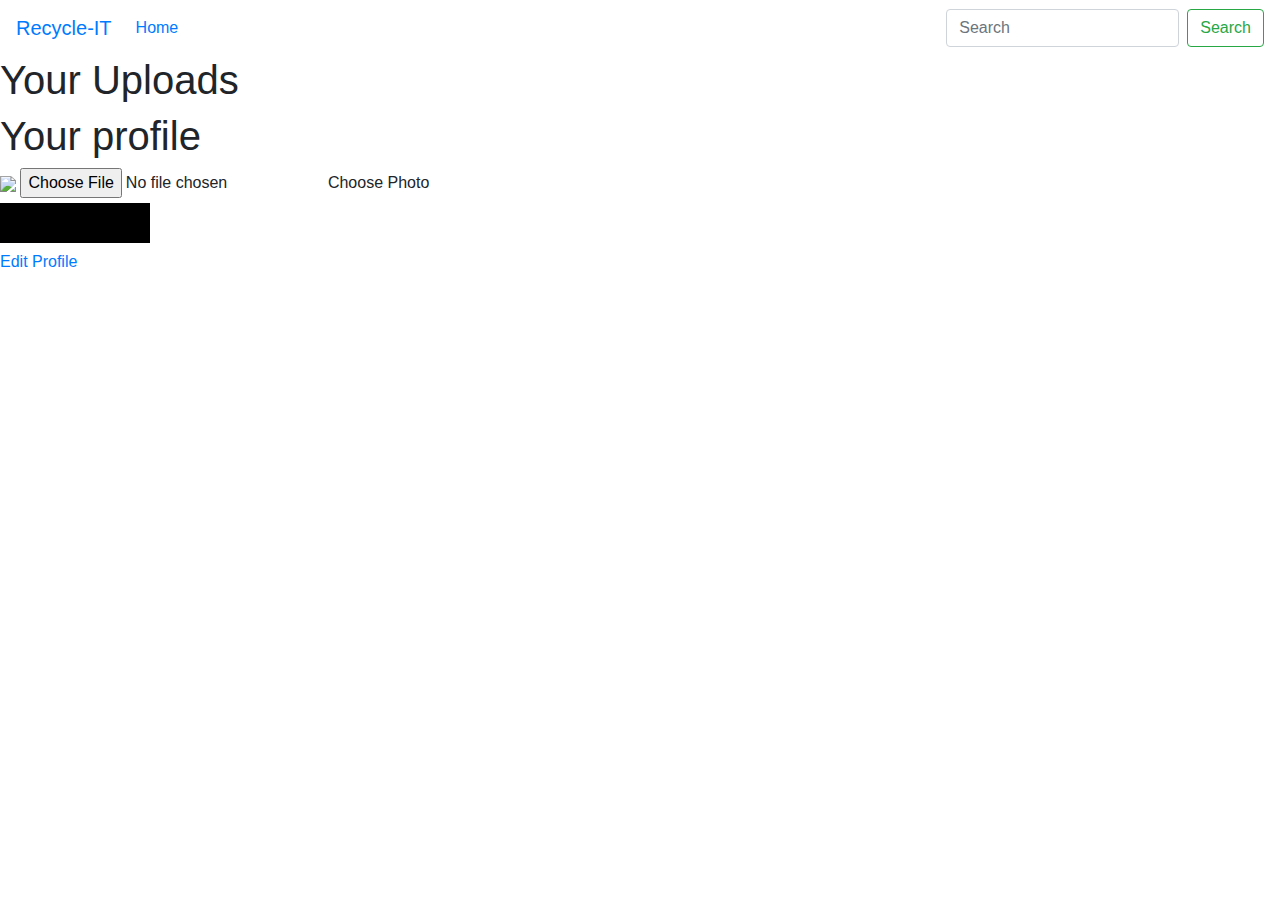
==== profile.html @ 24d4e284 "Add Profile Page" ====
<!DOCTYPE html>
<html lang="en">
<head>
    <link rel="stylesheet" href="assets/css/profile.css">
    <link rel="stylesheet" href="assets/css/button.css">
    <link rel="stylesheet" href="assets/css/nav.css">
    <link rel="stylesheet" href="https://stackpath.bootstrapcdn.com/bootstrap/4.1.3/css/bootstrap.min.css">
  <script src="https://code.jquery.com/jquery-3.3.1.slim.min.js"></script>
  <script src="https://cdnjs.cloudflare.com/ajax/libs/popper.js/1.14.3/umd/popper.min.js"></script>
  <script src="https://stackpath.bootstrapcdn.com/bootstrap/4.1.3/js/bootstrap.min.js"></script>
    <meta charset="UTF-8">
    <meta http-equiv="X-UA-Compatible" content="IE=edge">
    <meta name="viewport" content="width=device-width, initial-scale=1.0">
    <title>Document</title>
</head>
<body>
    
    <nav class="navbar navbar-expand-lg">
        <a class="navbar-brand" href="#">Recycle-IT</a>
        <button class="navbar-toggler" type="button" data-toggle="collapse" data-target="#navbarSupportedContent" aria-controls="navbarSupportedContent" aria-expanded="false" aria-label="Toggle navigation">
          <span class="navbar-toggler-icon"></span>
        </button>

        <div class="collapse navbar-collapse" id="navbarSupportedContent">
          <ul class="navbar-nav mr-auto">
                <li class="nav-item active">
                  <a class="nav-link" href="#">Home <span class="sr-only">(current)</span></a>
                </li>
                <li>
                    <i style="font-size:24px" class="fa">&#xf067;</i>

                </li>
  </ul>
  <form class="form-inline my-2 my-lg-0">
    <input class="form-control mr-sm-2" type="search" placeholder="Search" aria-label="Search">
    <button class="btn btn-outline-success my-2 my-sm-0" type="submit">Search</button>
  </form>
</div>
</nav>
             <!-- edit profile button -->

            <div class="fcontainer" >
                
                <!-- container 1 -->
                <div class="fcontainer1" id="corner">
                    <h1>Your Uploads</h1>
                </div>
    
                <!-- container 2 -->
                <div class="fcontainer2">
                  
                    <h1>Your profile</h1>

                    <div class="profilepic">
                        <img src="https://cdn.vectorstock.com/i/1000x1000/20/76/man-avatar-profile-vector-21372076.webp" id="photo">
                        <input type="file" id="file">
                        <label for = "file" id="uploadBtn">Choose Photo</label>

                    <script src="profile.js"></script>

                </div>

                    <div id="workarea">
                        <div class="position">
                      
                          <div class="svg-wrapper">
                            <svg height="40" width="150" xmlns="http://www.w3.org/2000/svg">
                              <rect id="shape" height="40" width="150" />
                              <div id="text">
                                <a href=""><span class="spot"></span>Edit Profile</a>
                              </div>
                            </svg>
                          </div>
                      </div>
                      </div>

                    <!-- change profile picture -->
                    
            </div>
           
            
        </div>
        </div>
    
</body>
</html>
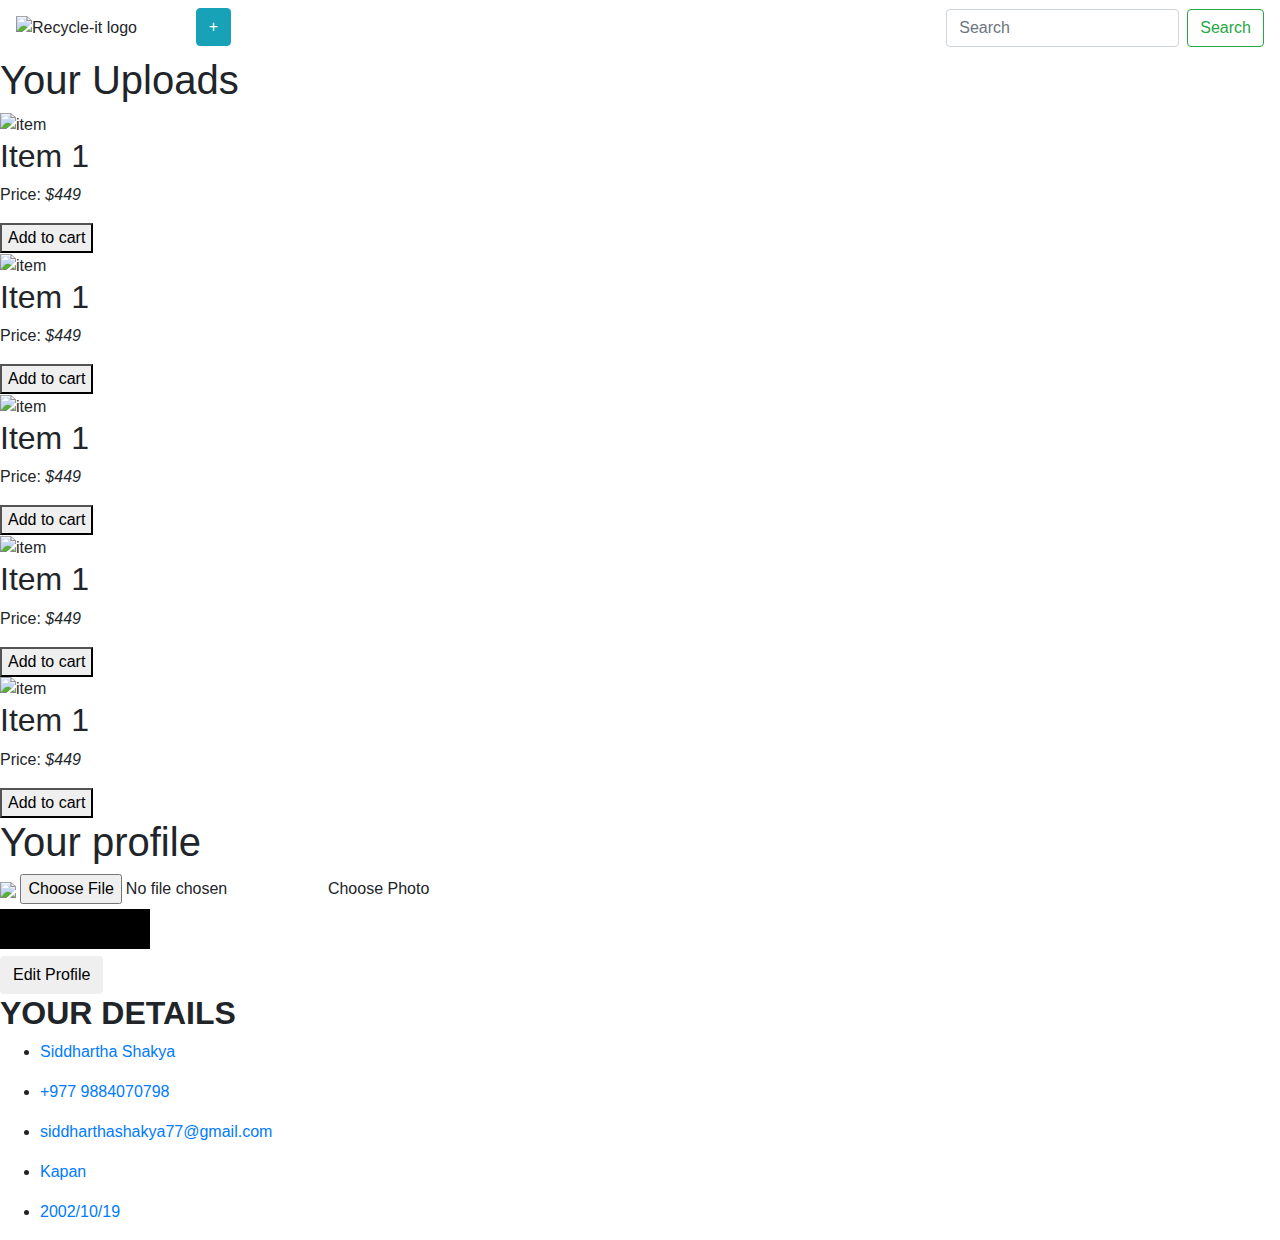
==== commit e1bdbb31: "Update profile.html" ====
--- a/profile.html
+++ b/profile.html
@@ -4,39 +4,109 @@
     <link rel="stylesheet" href="assets/css/profile.css">
     <link rel="stylesheet" href="assets/css/button.css">
     <link rel="stylesheet" href="assets/css/nav.css">
+    <link rel="stylesheet" href="assets/css/products.css">
+    <link rel="stylesheet" href="assets/css/login.css">
+   
+<link href="https://cdn.jsdelivr.net/npm/bootstrap@5.2.0-beta1/dist/css/bootstrap.min.css" rel="stylesheet" integrity="sha384-0evHe/X+R7YkIZDRvuzKMRqM+OrBnVFBL6DOitfPri4tjfHxaWutUpFmBp4vmVor" crossorigin="anonymous">
+
+<script src="https://cdn.jsdelivr.net/npm/bootstrap@5.2.0-beta1/dist/js/bootstrap.bundle.min.js" integrity="sha384-pprn3073KE6tl6bjs2QrFaJGz5/SUsLqktiwsUTF55Jfv3qYSDhgCecCxMW52nD2" crossorigin="anonymous"></script>
+
+
     <link rel="stylesheet" href="https://stackpath.bootstrapcdn.com/bootstrap/4.1.3/css/bootstrap.min.css">
   <script src="https://code.jquery.com/jquery-3.3.1.slim.min.js"></script>
   <script src="https://cdnjs.cloudflare.com/ajax/libs/popper.js/1.14.3/umd/popper.min.js"></script>
   <script src="https://stackpath.bootstrapcdn.com/bootstrap/4.1.3/js/bootstrap.min.js"></script>
+  
     <meta charset="UTF-8">
     <meta http-equiv="X-UA-Compatible" content="IE=edge">
     <meta name="viewport" content="width=device-width, initial-scale=1.0">
     <title>Document</title>
 </head>
 <body>
-    
-    <nav class="navbar navbar-expand-lg">
-        <a class="navbar-brand" href="#">Recycle-IT</a>
-        <button class="navbar-toggler" type="button" data-toggle="collapse" data-target="#navbarSupportedContent" aria-controls="navbarSupportedContent" aria-expanded="false" aria-label="Toggle navigation">
-          <span class="navbar-toggler-icon"></span>
-        </button>
-
-        <div class="collapse navbar-collapse" id="navbarSupportedContent">
-          <ul class="navbar-nav mr-auto">
-                <li class="nav-item active">
-                  <a class="nav-link" href="#">Home <span class="sr-only">(current)</span></a>
-                </li>
-                <li>
-                    <i style="font-size:24px" class="fa">&#xf067;</i>
-
-                </li>
-  </ul>
-  <form class="form-inline my-2 my-lg-0">
-    <input class="form-control mr-sm-2" type="search" placeholder="Search" aria-label="Search">
-    <button class="btn btn-outline-success my-2 my-sm-0" type="submit">Search</button>
-  </form>
-</div>
+  <!-- <p style="background-image: url('images/background_image.png');"> -->
+  <nav class="navbar navbar-expand-lg">
+    <!-- <a class="navbar-brand" href="#">Recycle-IT</a> -->
+
+    <div class="logo"><img src="images/logo (1).png" alt="Recycle-it logo"></div>
+
+    <div class="collapse navbar-collapse" id="navbarSupportedContent">
+        <ul class="navbar-nav mr-auto">
+            <li class="nav-item active">
+                <a class="nav-link" href="#" style="color: white;">Home <span class="sr-only">(current)</span></a>
+            </li>
+            
+            <li>
+              <button type="button" class="btn btn-info" data-toggle="modal" data-target="#exampleModalLong">
+                +
+            </button>
+        
+            <div class="modal fade" id="exampleModalLong" tabindex="-1" role="dialog" aria-labelledby="exampleModalLongTitle"
+                aria-hidden="true">
+                <div class="modal-dialog" role="document">
+                    <div class="modal-content">
+                        <div class="modal-header">
+                            <h5 class="modal-title" id="exampleModalLongTitle">Post Ad</h5>
+                            <button type="button" class="close" data-dismiss="modal" aria-label="Close">
+                                <span aria-hidden="true">&times;</span>
+                            </button>
+                        </div>
+                        <div class="modal-body">
+                            <div class="steps">
+                                <div class="from-group">
+        
+                                    <div class="form-group selectOpt">
+        
+                                        <select class="form-select text-uppercase" aria-label="Default select example" required>
+        
+                                            <option selected>Category</option>
+        
+                                            <option value="Kathmandu">Donate</option>
+        
+                                            <option value="Pokhara">Exchange</option>
+        
+                                        </select>
+        
+                                    </div>
+        
+                                    <input type="text" class="form-control" placeholder="Title..." id="title" maxlength="15" required>
+        
+                                    <textarea class="form-control" id="" rows="3"
+                                        placeholder="Product description..."></textarea>
+                                    <br>
+                                    <input type="text" class="form-control" placeholder="Location..." id="location" required>
+        
+                                    <input type="file" id="avatar" name="avatar" accept="image/png, image/jpeg" multiple="multiple">
+        
+                                </div>
+                            </div>
+                        </div>
+                        <div class="modal-footer">
+                            <button type="button" class="btn btn-danger" data-dismiss="modal">Close</button>
+                            <button type="submit" class="btn btn-primary">Publish</button>
+                        </div>
+                    </div>
+                </div>
+            </div>
+
+            <script src="https://code.jquery.com/jquery-3.2.1.slim.min.js"
+            integrity="sha384-KJ3o2DKtIkvYIK3UENzmM7KCkRr/rE9/Qpg6aAZGJwFDMVNA/GpGFF93hXpG5KkN"
+            crossorigin="anonymous"></script>
+        <script src="https://cdn.jsdelivr.net/npm/popper.js@1.12.9/dist/umd/popper.min.js"
+            integrity="sha384-ApNbgh9B+Y1QKtv3Rn7W3mgPxhU9K/ScQsAP7hUibX39j7fakFPskvXusvfa0b4Q"
+            crossorigin="anonymous"></script>
+        <script src="https://cdn.jsdelivr.net/npm/bootstrap@4.0.0/dist/js/bootstrap.min.js"
+            integrity="sha384-JZR6Spejh4U02d8jOt6vLEHfe/JQGiRRSQQxSfFWpi1MquVdAyjUar5+76PVCmYl"
+            crossorigin="anonymous"></script>
+            </li>
+            
+        </ul>
+        <form class="form-inline my-2 my-lg-0">
+            <input class="form-control mr-sm-2" type="search" placeholder="Search" aria-label="Search">
+            <button class="btn btn-outline-success my-2 my-sm-0" type="submit">Search</button>
+        </form>
+    </div>
 </nav>
+
              <!-- edit profile button -->
 
             <div class="fcontainer" >
@@ -44,17 +114,80 @@
                 <!-- container 1 -->
                 <div class="fcontainer1" id="corner">
                     <h1>Your Uploads</h1>
+                
+                                        <!-- wrapper -->
+                    <div class="wrapper">
+                      
+                    <!-- <span><i class="shopping-cart"></i></span> -->
+
+                    <div class="clear"></div>
+                    <!-- items -->
+                    <div class="items">
+                        <!-- single item -->
+                        <div class="item">
+                            <img src="http://img.tjskl.org.cn/pic/z2577d9d-200x200-1/pinarello_lungavita_2010_single_speed_bike.jpg" alt="item" />
+                              <h2>Item 1</h2>
+
+                            <p>Price: <em>$449</em>
+                            </p>
+                            <button class="add-to-cart" type="button">Add to cart</button>
+                        </div>
+                        <!--/ single item -->
+                        <!-- single item -->
+                        <div class="item">
+                            <img src="http://img.tjskl.org.cn/pic/z2577d9d-200x200-1/pinarello_lungavita_2010_single_speed_bike.jpg" alt="item" />
+                              <h2>Item 1</h2>
+
+                            <p>Price: <em>$449</em>
+                            </p>
+                            <button class="add-to-cart" type="button">Add to cart</button>
+                        </div>
+                        <div class="item">
+                            <img src="http://img.tjskl.org.cn/pic/z2577d9d-200x200-1/pinarello_lungavita_2010_single_speed_bike.jpg" alt="item" />
+                              <h2>Item 1</h2>
+
+                            <p>Price: <em>$449</em>
+                            </p>
+                            <button class="add-to-cart" type="button">Add to cart</button>
+                        </div>
+                        <div class="item">
+                            <img src="http://img.tjskl.org.cn/pic/z2577d9d-200x200-1/pinarello_lungavita_2010_single_speed_bike.jpg" alt="item" />
+                              <h2>Item 1</h2>
+
+                            <p>Price: <em>$449</em>
+                            </p>
+                            <button class="add-to-cart" type="button">Add to cart</button>
+                        </div>
+                        <div class="item">
+                            <img src="http://img.tjskl.org.cn/pic/z2577d9d-200x200-1/pinarello_lungavita_2010_single_speed_bike.jpg" alt="item" />
+                              <h2>Item 1</h2>
+
+                            <p>Price: <em>$449</em>
+                            </p>
+                            <button class="add-to-cart" type="button">Add to cart</button>
+                        </div>
+                        <!--/ single item -->
+                        <!-- single item -->
+                        
+                        <!--/ single item -->
+                    </div>
+                    <!--/ items -->
+                    </div>
+                    <!--/ wrapper -->
                 </div>
-    
+                <!-- <script src="product.js"></script> -->
                 <!-- container 2 -->
                 <div class="fcontainer2">
                   
                     <h1>Your profile</h1>
 
                     <div class="profilepic">
-                        <img src="https://cdn.vectorstock.com/i/1000x1000/20/76/man-avatar-profile-vector-21372076.webp" id="photo">
-                        <input type="file" id="file">
+                        <form action="" method="post" enctype="multipart/form-data">
+                          <img src="https://cdn.vectorstock.com/i/1000x1000/20/76/man-avatar-profile-vector-21372076.webp" id="photo">
+                        <input type="file" id="file" accept="image/*" name="profile_image">
+
                         <label for = "file" id="uploadBtn">Choose Photo</label>
+                        </form>
 
                     <script src="profile.js"></script>
 
@@ -67,15 +200,96 @@
                             <svg height="40" width="150" xmlns="http://www.w3.org/2000/svg">
                               <rect id="shape" height="40" width="150" />
                               <div id="text">
-                                <a href=""><span class="spot"></span>Edit Profile</a>
+                                <!-- <a href=""><span class="spot"></span>Edit Profile</a> -->
+
+                                <!-- Button trigger modal -->
+<button type="button" class="btn" data-bs-toggle="modal" data-bs-target="#exampleModal">
+    Edit Profile
+  </button>
+  
+  <!-- Modal -->
+  <div class="modal fade" id="exampleModal" tabindex="-1" aria-labelledby="exampleModalLabel" aria-hidden="true">
+    <div class="modal-dialog">
+      <div class="modal-content">
+        <div class="modal-header">
+          <h5 class="modal-title" id="exampleModalLabel">Update Profile</h5>
+          <button type="button" class="btn-close" data-bs-dismiss="modal" aria-label="Close"></button>
+        </div>
+        <div class="modal-body">
+          <div id="form-main">
+            <div id="form-div">
+              <form class="form" id="form1">
+                
+                <p class="name">
+                  <input name="name" type="text" class="validate[required,custom[onlyLetter],length[0,100]] feedback-input" placeholder="First Name" id="name" />
+                </p>
+                
+                <p class="name">
+                  <input name="name" type="text" class="validate[required,custom[onlyLetter],length[0,100]] feedback-input" placeholder="Last Name" id="name" />
+                </p>
+
+                <p class="email">
+                  <input name="email" type="text" class="validate[required,custom[email]] feedback-input" id="email" placeholder="Email"/>
+                </p>
+                
+                <p class="text">
+                  <textarea name="text" class="validate[required,length[6,300]] feedback-input" id="comment" placeholder="Additional Information"></textarea>
+                </p>
+                
+                
+              </form>
+
+              
+            </div>
+        </div>
+        <div class="modal-footer">
+          <button type="button" class="btn btn-secondary" data-bs-dismiss="modal">Close</button>
+          <button type="button" class="btn btn-primary">Save changes</button>
+        </div>
+      </div>
+      
+    </div>
+  </div>
+
                               </div>
                             </svg>
                           </div>
                       </div>
                       </div>
-
-                    <!-- change profile picture -->
-                    
+                      <div class="details block clear"> <!-- WEATHER (MIDDLE-CONTAINER) -->
+                        <h2 class="titular"><span></span><strong>YOUR DETAILS</strong></h2>
+                       
+                        <ul class="summary">
+                          <li>
+                            <a href="#42">
+                                <p class="summary-date"><span class="scnd-font-color">Siddhartha Shakya</span></p>
+                            </a>
+                        </li>
+                            <li>
+                                <a href="#43">
+                                    <p class="summary-date"><span class="scnd-font-color">+977 9884070798</span></p>
+                                </a>
+                            </li>
+                            <li>
+                                <a href="#44">
+                                    <p class="summary-date"><span class="scnd-font-color">siddharthashakya77@gmail.com</span></p>
+                                </a>
+                            </li>
+                            <li>
+                                <a href="#45">
+                                    <p class="summary-date"><span class="scnd-font-color">Kapan</span></p>
+                                    
+                                </a>
+                            </li>
+                            <li>
+                                <a href="#46">
+                                    <p class="summary-date"><span class="scnd-font-color">2002/10/19</span></p>
+                                    
+                                </a>
+                            </li>
+                        </ul>
+                    </div>
+                    <!-- change profile picture -->      
             </div>
            
             
@@ -83,4 +297,4 @@
         </div>
     
 </body>
-</html>+</html>
